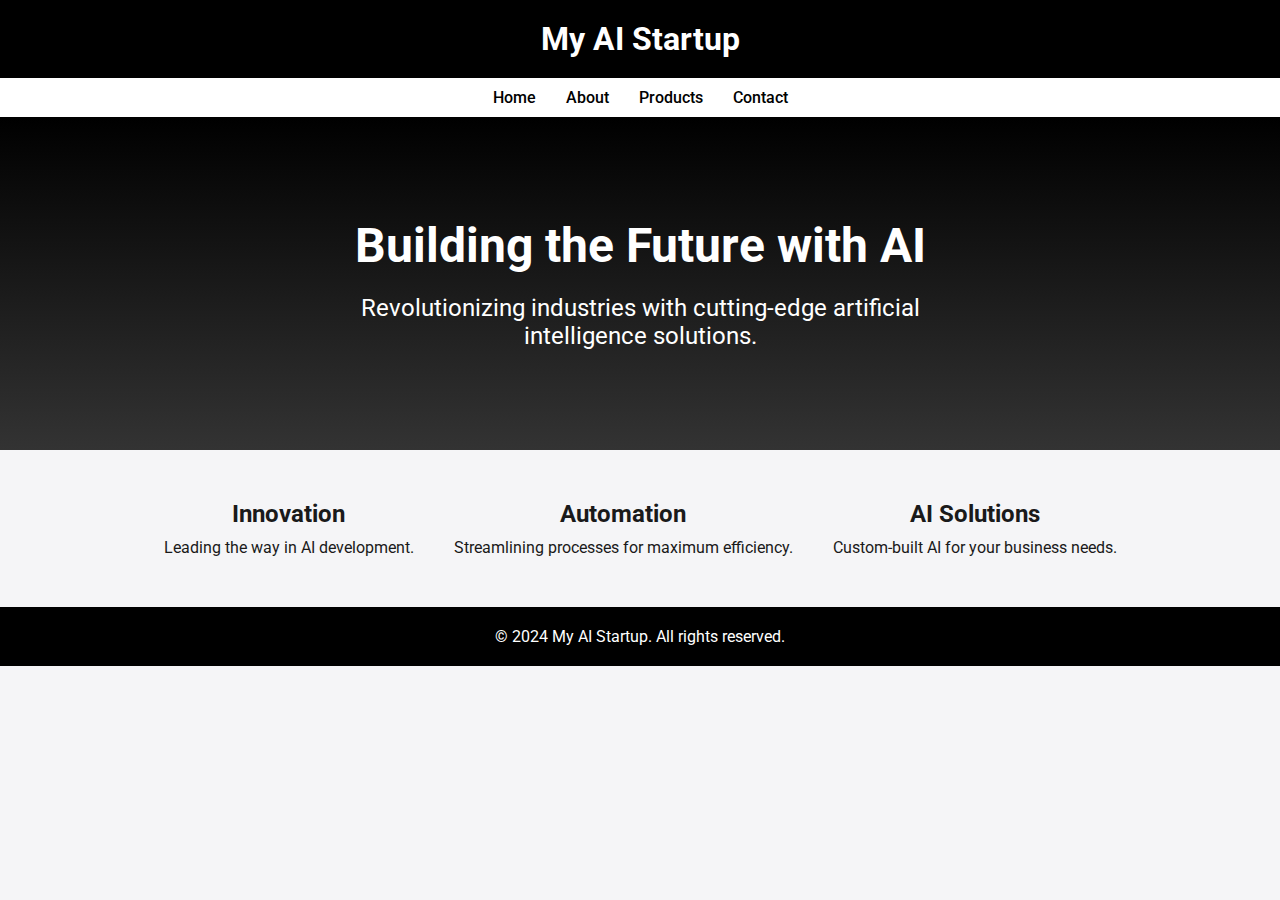
==== index.html @ 6293d2bc "Update and rename 312312.html to index.html" ====
<!DOCTYPE html>
<html lang="en">
<head>
    <meta charset="UTF-8">
    <meta name="viewport" content="width=device-width, initial-scale=1.0">
    <title>My AI Startup</title>
    <link href="https://fonts.googleapis.com/css2?family=Roboto:wght@400;500;700&display=swap" rel="stylesheet">
    <link href="https://fonts.googleapis.com/css2?family=Roboto:wght@400;500;700&display=swap" rel="stylesheet">
    <link rel="stylesheet" href="styles.css"> <!-- Подключаем CSS файл -->
    <style>
        * {
            margin: 0;
            padding: 0;
            box-sizing: border-box;
        }
        body {
            font-family: 'Roboto', sans-serif;
            background-color: #f5f5f7;
            color: #1a1a1a;
        }
        header {
            background-color: #000;
            color: #fff;
            padding: 20px;
            text-align: center;
        }
        nav {
            display: flex;
            justify-content: center;
            padding: 10px 0;
            background-color: #fff;
            box-shadow: 0 2px 4px rgba(0,0,0,0.1);
        }
        nav a {
            margin: 0 15px;
            color: #000;
            text-decoration: none;
            font-weight: 500;
        }
        .hero {
            text-align: center;
            padding: 100px 20px;
            background: linear-gradient(180deg, #000 0%, #333 100%);
            color: white;
        }
        .hero h1 {
            font-size: 3rem;
            margin-bottom: 20px;
        }
        .hero p {
            font-size: 1.5rem;
            max-width: 600px;
            margin: 0 auto;
        }
        .features {
            display: flex;
            justify-content: center;
            padding: 50px 20px;
        }
        .feature {
            margin: 0 20px;
            text-align: center;
        }
        .feature h3 {
            font-size: 1.5rem;
            margin-bottom: 10px;
        }
        .feature p {
            font-size: 1rem;
        }
        footer {
            background-color: #000;
            color: #fff;
            padding: 20px;
            text-align: center;
        }
    </style>
</head>
<body>
    <header>
        <h1>My AI Startup</h1>
    </header>

    <nav>
        <a href="#">Home</a>
        <a href="#">About</a>
        <a href="#">Products</a>
        <a href="#">Contact</a>
    </nav>

    <section class="hero">
        <h1>Building the Future with AI</h1>
        <p>Revolutionizing industries with cutting-edge artificial intelligence solutions.</p>
    </section>

    <section class="features">
        <div class="feature">
            <h3>Innovation</h3>
            <p>Leading the way in AI development.</p>
        </div>
        <div class="feature">
            <h3>Automation</h3>
            <p>Streamlining processes for maximum efficiency.</p>
        </div>
        <div class="feature">
            <h3>AI Solutions</h3>
            <p>Custom-built AI for your business needs.</p>
        </div>
    </section>

    <footer>
        <p>&copy; 2024 My AI Startup. All rights reserved.</p>
    </footer>
</body>
</html>
---- styles.css ----
* {
    margin: 0;
    padding: 0;
    box-sizing: border-box;
}

body {
    font-family: 'Roboto', sans-serif;
    background-color: #f5f5f7;
    color: #1a1a1a;
}

header {
    background-color: #000;
    color: #fff;
    padding: 20px;
    text-align: center;
}

nav {
    display: flex;
    justify-content: center;
    padding: 10px 0;
    background-color: #fff;
    box-shadow: 0 2px 4px rgba(0,0,0,0.1);
}

nav a {
    margin: 0 15px;
    color: #000;
    text-decoration: none;
    font-weight: 500;
}

.hero {
    text-align: center;
    padding: 100px 20px;
    background: linear-gradient(180deg, #000 0%, #333 100%);
    color: white;
}

.hero h1 {
    font-size: 3rem;
    margin-bottom: 20px;
}

.hero p {
    font-size: 1.5rem;
    max-width: 600px;
    margin: 0 auto;
}

.features {
    display: flex;
    justify-content: center;
    padding: 50px 20px;
}

.feature {
    margin: 0 20px;
    text-align: center;
}

.feature h3 {
    font-size: 1.5rem;
    margin-bottom: 10px;
}

.feature p {
    font-size: 1rem;
}

footer {
    background-color: #000;
    color: #fff;
    padding: 20px;
    text-align: center;
}
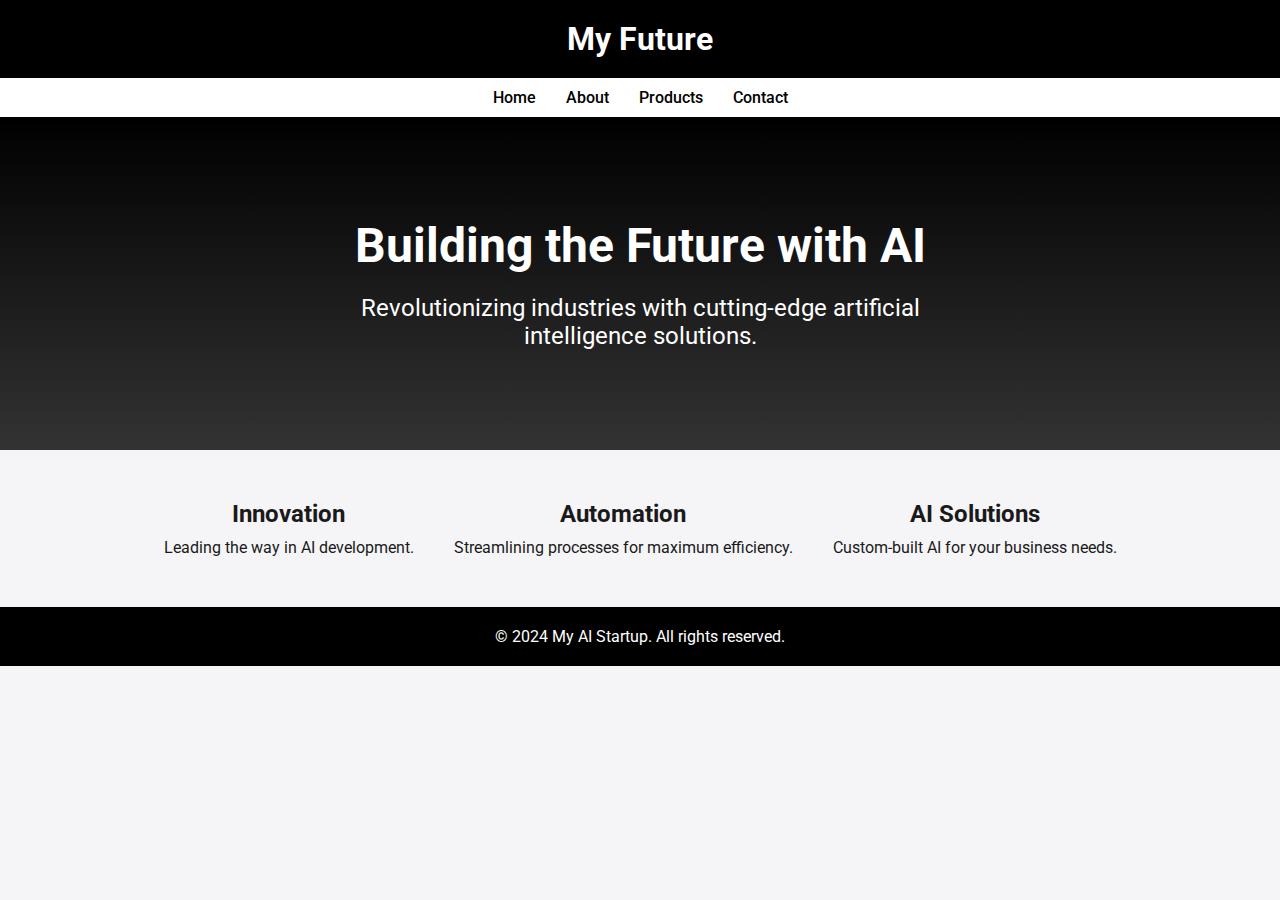
==== commit 3a471f88: "Update index.html" ====
--- a/index.html
+++ b/index.html
@@ -3,7 +3,7 @@
 <head>
     <meta charset="UTF-8">
     <meta name="viewport" content="width=device-width, initial-scale=1.0">
-    <title>My AI Startup</title>
+    <title>Ak Muhammet Loh ahahaha</title>
     <link href="https://fonts.googleapis.com/css2?family=Roboto:wght@400;500;700&display=swap" rel="stylesheet">
     <link href="https://fonts.googleapis.com/css2?family=Roboto:wght@400;500;700&display=swap" rel="stylesheet">
     <link rel="stylesheet" href="styles.css"> <!-- Подключаем CSS файл -->
@@ -78,7 +78,7 @@
 </head>
 <body>
     <header>
-        <h1>My AI Startup</h1>
+        <h1>My Future </h1>
     </header>
 
     <nav>
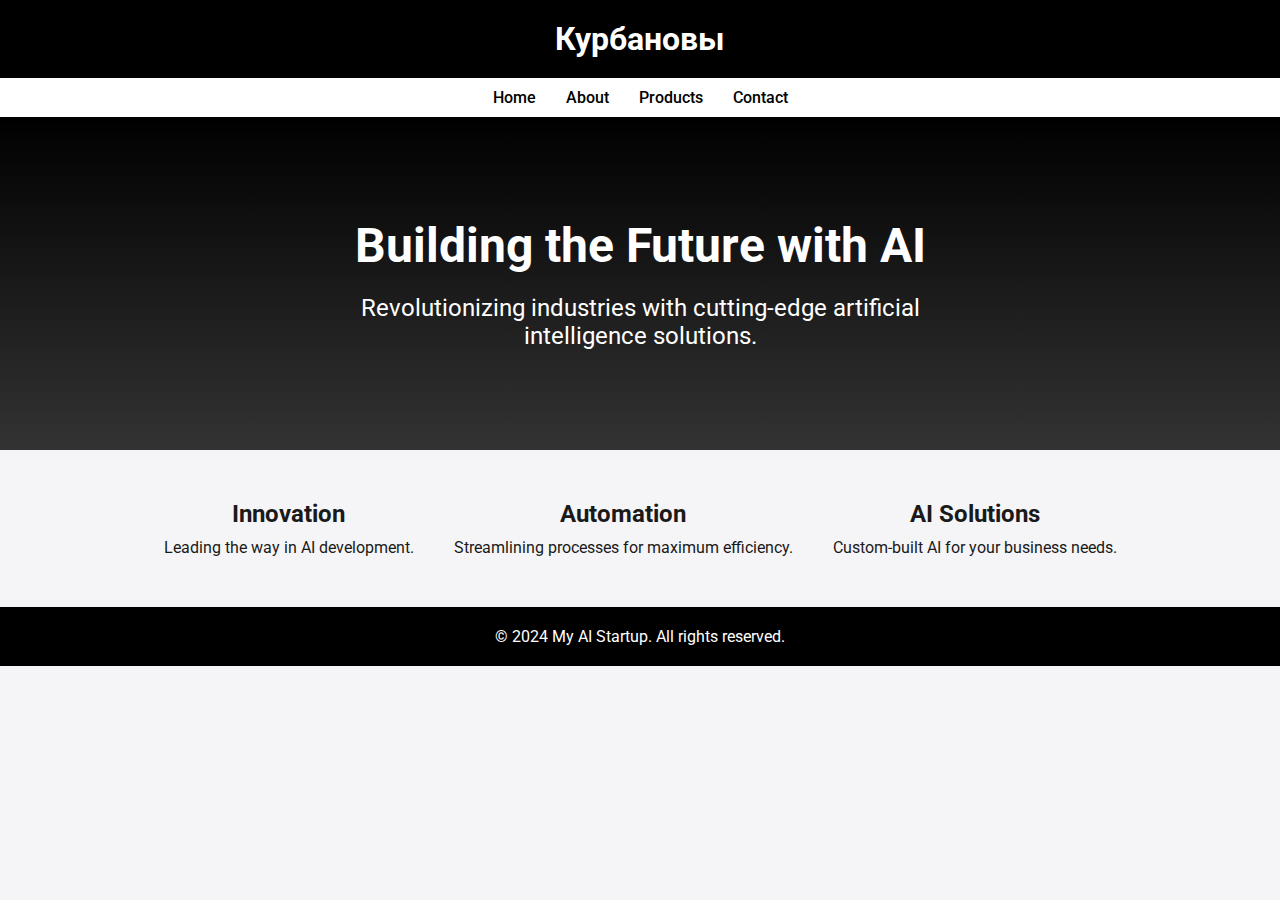
==== commit 56e3c3ca: "Update index.html" ====
--- a/index.html
+++ b/index.html
@@ -3,7 +3,7 @@
 <head>
     <meta charset="UTF-8">
     <meta name="viewport" content="width=device-width, initial-scale=1.0">
-    <title>Ak Muhammet Loh ahahaha</title>
+    <title>KDM</title>
     <link href="https://fonts.googleapis.com/css2?family=Roboto:wght@400;500;700&display=swap" rel="stylesheet">
     <link href="https://fonts.googleapis.com/css2?family=Roboto:wght@400;500;700&display=swap" rel="stylesheet">
     <link rel="stylesheet" href="styles.css"> <!-- Подключаем CSS файл -->
@@ -78,7 +78,7 @@
 </head>
 <body>
     <header>
-        <h1>My Future </h1>
+        <h1>Курбановы</h1>
     </header>
 
     <nav>
